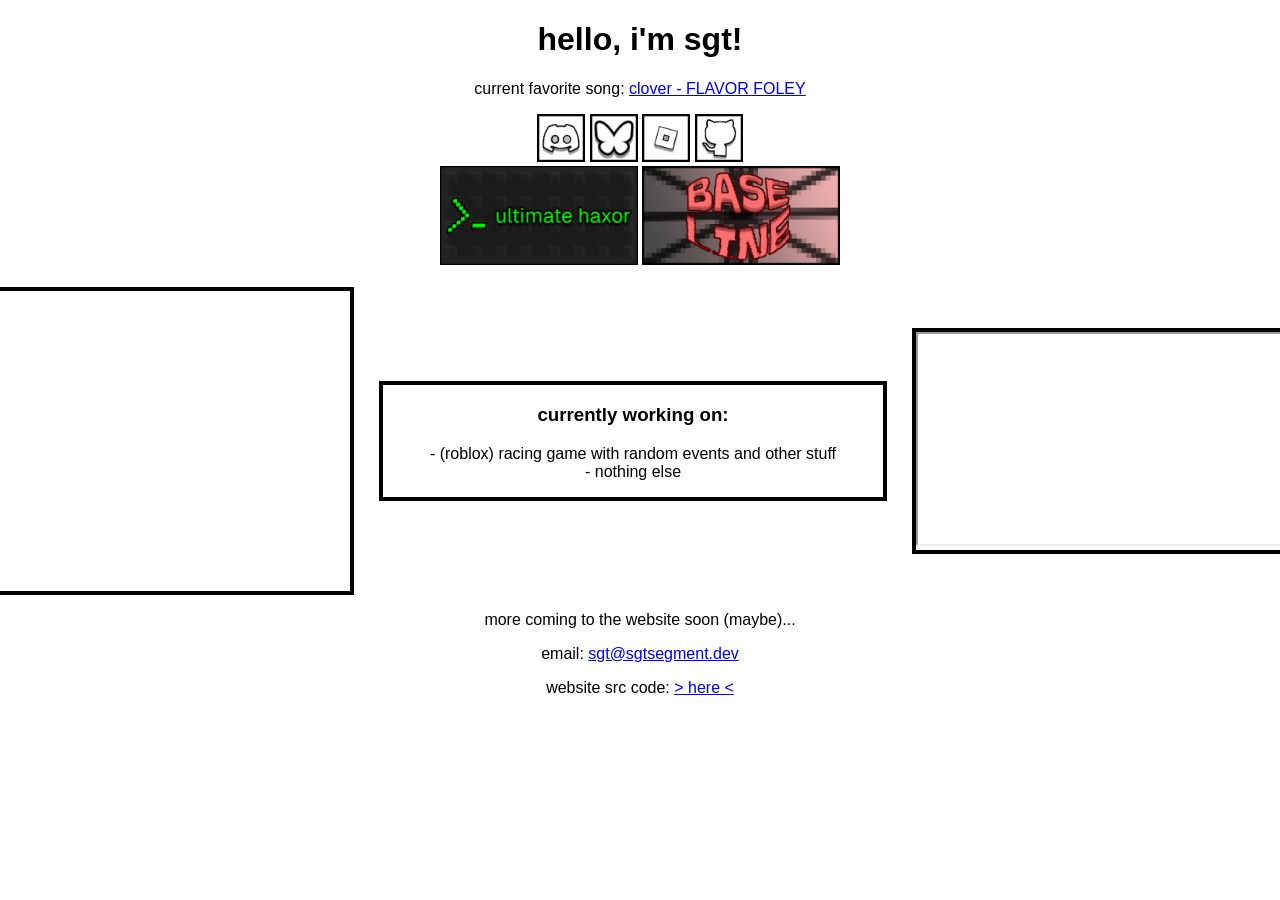
==== index.html @ 4b128d42 "website update" ====
<!DOCTYPE html>

<head>
    <title>Sgt's Cool Website</title>
    <link rel="stylesheet" href="./style.css">
    <link rel="preconnect" href="https://fonts.googleapis.com">
    <link rel="preconnect" href="https://fonts.gstatic.com" crossorigin>
    <link href="https://fonts.googleapis.com/css2?family=Geist+Pixel&family=Gorditas:wght@400;700&display=swap" rel="stylesheet">
    <link rel="icon" href="./favicon.ico">
</head>

<body>
    <h1>hello, i'm sgt!</h1>
    <p>current favorite song: <a href="https://www.youtube.com/watch?v=cY0qV7q9IC4">clover - FLAVOR FOLEY</a></p>
    <div class="socials">
        <img src="./imgs/discord.png" onclick="window.open('https://discord.com/users/1346945219886579753')">
        <img src="./imgs/bluesky.png" onclick="window.open('https://bsky.app/profile/sgtsegment.dev')">
        <img src="./imgs/roblox.png" onclick="window.open('https://www.roblox.com/users/4796761420/profile')">
        <img src="./imgs/github.png" onclick="window.open('https://www.github.com/SgtSegment')">
    </div>
    <div class="pages">
        <a href="./pages/haxor.html"><img style="width: 33%;" src="./imgs/uhlong.png"></a>
        <a href="./pages/baseline.html"><img style="width: 33%;" src="./imgs/baselinelong.png"></a>
    </div>
    <br>
    <div class="info">
        <!--    if your snooping around, i dont know much about css and this felt easier than weird css stuff w/ the bsky embed    -->
        <containerdiv>
            <link rel="stylesheet" href="https://embedbsky.com/embedbsky.com-master-min.css" />
            <div id="embedbsky-com-timeline-embed" class="darkmode hasfooter"></div>
            <script>let containerWidth=400,containerHeight=300;const getHtml=async t=>{const e=await fetch(t);return 200!==e.status?'<p><strong>No feed data could be located</p></strong>':e.text()};document.addEventListener('DOMContentLoaded',(async()=>{const t=(new Date).toISOString(),e=document.getElementById('embedbsky-com-timeline-embed');e.style.width=`${containerWidth}px`,e.style.height=`${containerHeight}px`;const n=await getHtml(`https://embedbsky.com/feeds/f5a803ee79bb643a18c81f4188a0b4ba813835592bd87eda129cbc8f448451c2.html?v=${t}`);e.innerHTML=n}));</script>
        </containerdiv>
        <containerdiv class="highWidth">
            <h3>currently working on:</h3>
            <p>
                    - (roblox) racing game with random events and other stuff<br>
                    - nothing else
            </p>
        </containerdiv>
        <containerdiv>
            <iframe width="410" height="210" src="https://lanyard.cnrad.dev/api/1346945219886579753?showDisplayName=true&idleMessage=Doing%20nothing..."></iframe>
        </containerdiv>
    </div>
    <p>more coming to the website soon (maybe)...</p>
    <p>email: <a href="mailto:sgt@sgtsegment.dev">sgt@sgtsegment.dev</a></p>
    <p>website src code: <a href="https://github.com/sgtsegment/sgtsegment.dev">> here <</a></p>
</body>
---- style.css ----
body {
    font-family: 'Geist Pixel', sans-serif;
    margin-top: 0px;
    max-width: 600px;
    text-align: center;
    margin: 0 auto;
}


.socials {
    align-items: center;
}
.socials img {
    width: 48px;
    height: 48px;
    transition: transform 0.1s ease;
}

.socials img:hover {
    transform: scale(1.1);
}

.pages {
    align-items: center;
}

.info {
    display: flex;
    justify-content: center;
    gap: 25px;
    text-align: center;
}

.info containerdiv {
    align-self: center;
    border-style: solid;
    border-width: 4px;
    border-color: black;
}

.highWidth {
    min-width: 500px;
}
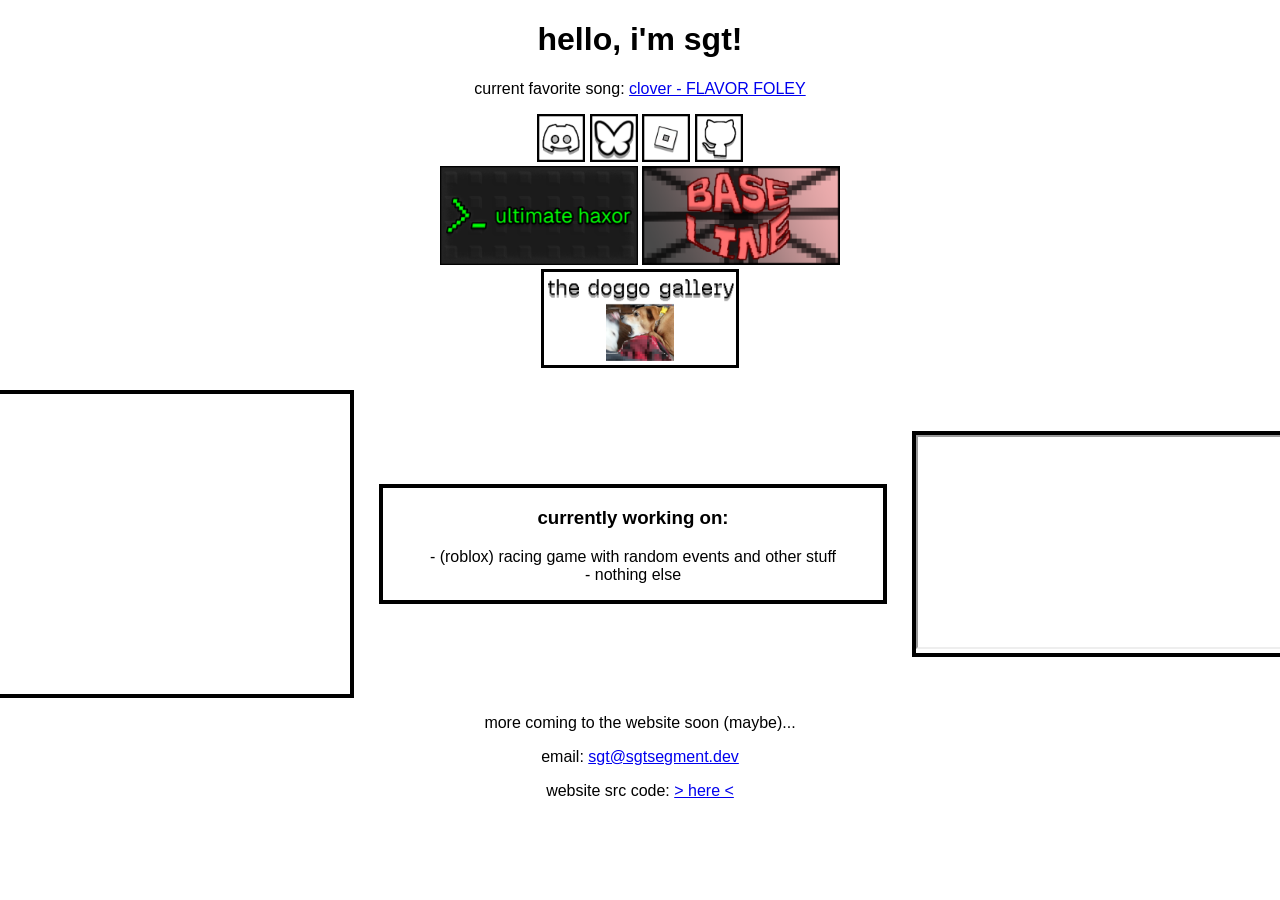
==== commit a99267e2: "added the dog gallery" ====
--- a/index.html
+++ b/index.html
@@ -6,7 +6,7 @@
     <link rel="preconnect" href="https://fonts.googleapis.com">
     <link rel="preconnect" href="https://fonts.gstatic.com" crossorigin>
     <link href="https://fonts.googleapis.com/css2?family=Geist+Pixel&family=Gorditas:wght@400;700&display=swap" rel="stylesheet">
-    <link rel="icon" href="./favicon.ico">
+    <link rel="icon" type="image/x-icon" href="./favicon.ico">
 </head>
 
 <body>
@@ -21,6 +21,7 @@
     <div class="pages">
         <a href="./pages/haxor.html"><img style="width: 33%;" src="./imgs/uhlong.png"></a>
         <a href="./pages/baseline.html"><img style="width: 33%;" src="./imgs/baselinelong.png"></a>
+        <a href="./pages/doggo_gallery.html"><img style="width: 33%;" src="./imgs/doggogallery.png"></a>
     </div>
     <br>
     <div class="info">
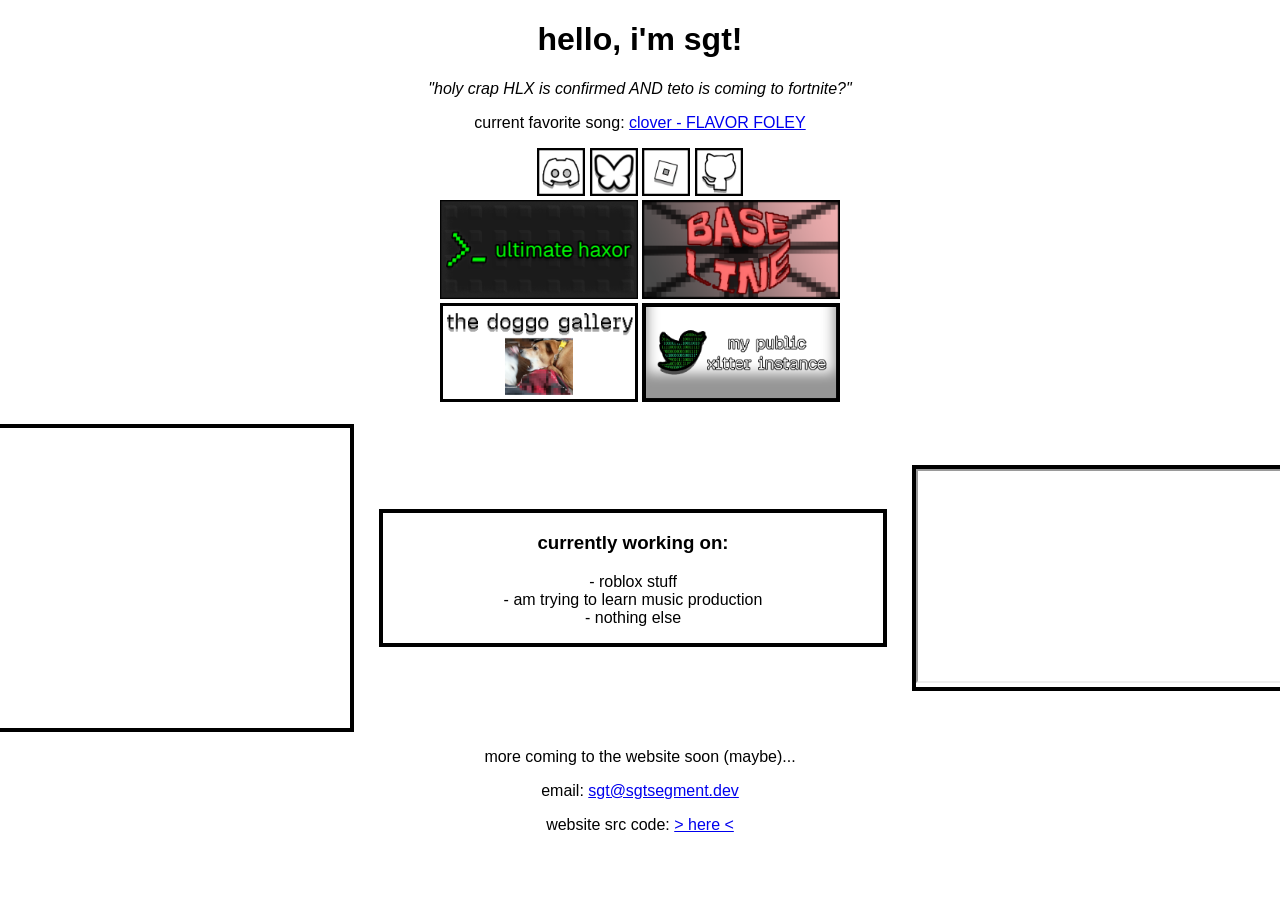
==== commit 136c5552: "updated gallery + xitter link + quote" ====
--- a/index.html
+++ b/index.html
@@ -11,6 +11,7 @@
 
 <body>
     <h1>hello, i'm sgt!</h1>
+    <i>"holy crap HLX is confirmed AND teto is coming to fortnite?"</i>
     <p>current favorite song: <a href="https://www.youtube.com/watch?v=cY0qV7q9IC4">clover - FLAVOR FOLEY</a></p>
     <div class="socials">
         <img src="./imgs/discord.png" onclick="window.open('https://discord.com/users/1346945219886579753')">
@@ -22,6 +23,7 @@
         <a href="./pages/haxor.html"><img style="width: 33%;" src="./imgs/uhlong.png"></a>
         <a href="./pages/baseline.html"><img style="width: 33%;" src="./imgs/baselinelong.png"></a>
         <a href="./pages/doggo_gallery.html"><img style="width: 33%;" src="./imgs/doggogallery.png"></a>
+        <a href="https://vps.sgtsegment.dev:8080/signup?code=0997-3987"><img style="width: 33%;" src="./imgs/xitter.png"></a>
     </div>
     <br>
     <div class="info">
@@ -34,7 +36,8 @@
         <containerdiv class="highWidth">
             <h3>currently working on:</h3>
             <p>
-                    - (roblox) racing game with random events and other stuff<br>
+                    - roblox stuff<br>
+                    - am trying to learn music production<br>
                     - nothing else
             </p>
         </containerdiv>
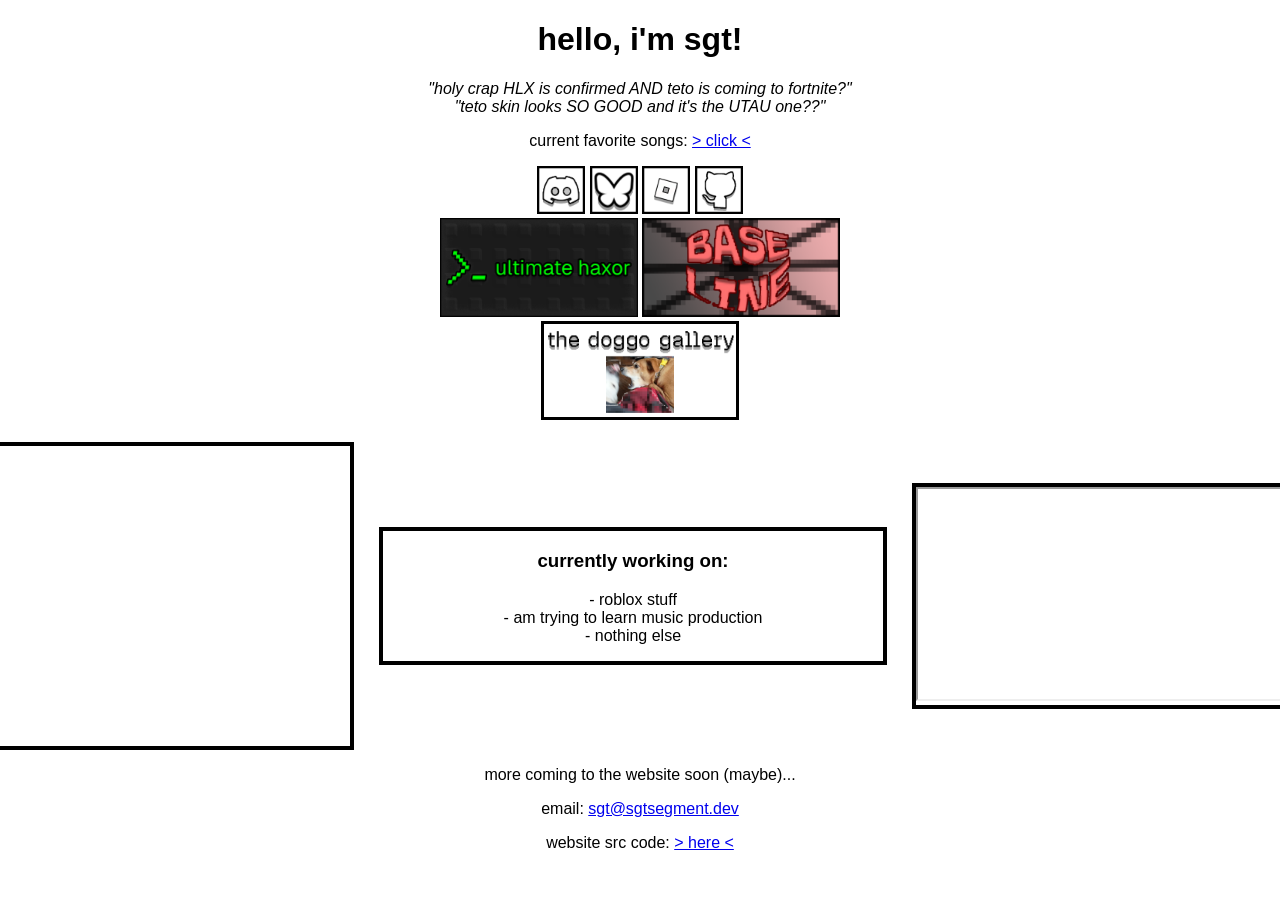
==== commit f23e8d31: "remove xitter + extra msg + songs" ====
--- a/index.html
+++ b/index.html
@@ -11,8 +11,9 @@
 
 <body>
     <h1>hello, i'm sgt!</h1>
-    <i>"holy crap HLX is confirmed AND teto is coming to fortnite?"</i>
-    <p>current favorite song: <a href="https://www.youtube.com/watch?v=cY0qV7q9IC4">clover - FLAVOR FOLEY</a></p>
+    <i>"holy crap HLX is confirmed AND teto is coming to fortnite?"</i><br>
+    <i>"teto skin looks SO GOOD and it's the UTAU one??"</i>
+    <p>current favorite songs: <a href="./pages/songs.html">> click <</a></p>
     <div class="socials">
         <img src="./imgs/discord.png" onclick="window.open('https://discord.com/users/1346945219886579753')">
         <img src="./imgs/bluesky.png" onclick="window.open('https://bsky.app/profile/sgtsegment.dev')">
@@ -23,7 +24,7 @@
         <a href="./pages/haxor.html"><img style="width: 33%;" src="./imgs/uhlong.png"></a>
         <a href="./pages/baseline.html"><img style="width: 33%;" src="./imgs/baselinelong.png"></a>
         <a href="./pages/doggo_gallery.html"><img style="width: 33%;" src="./imgs/doggogallery.png"></a>
-        <a href="https://vps.sgtsegment.dev:8080/signup?code=0997-3987"><img style="width: 33%;" src="./imgs/xitter.png"></a>
+        <!--<a onclick="alert('my vps is currently down...')"><img style="width: 33%;" src="./imgs/xitter.png"></a>!-->
     </div>
     <br>
     <div class="info">
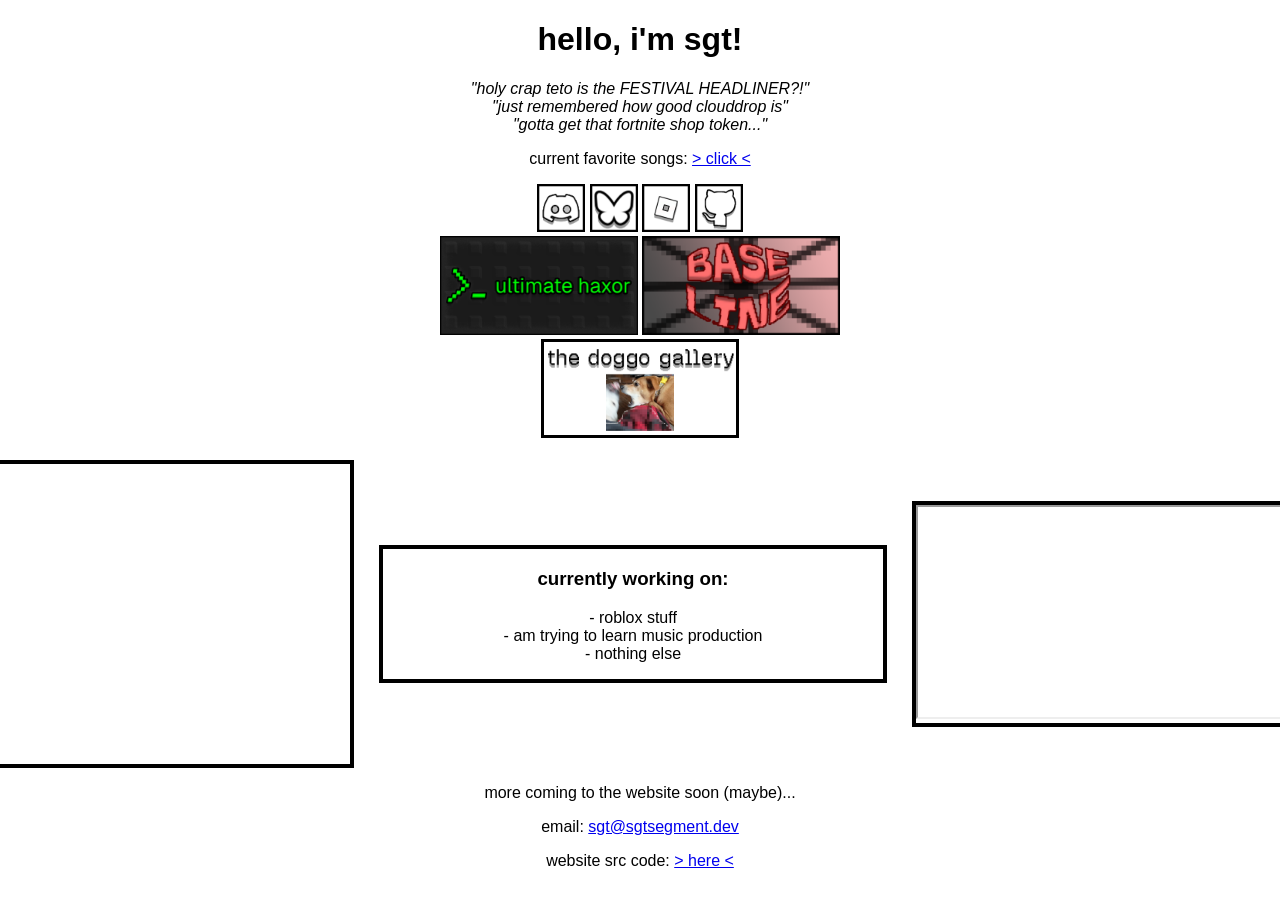
==== commit d3306da7: "status changes" ====
--- a/index.html
+++ b/index.html
@@ -11,8 +11,9 @@
 
 <body>
     <h1>hello, i'm sgt!</h1>
-    <i>"holy crap HLX is confirmed AND teto is coming to fortnite?"</i><br>
-    <i>"teto skin looks SO GOOD and it's the UTAU one??"</i>
+    <i>"holy crap teto is the FESTIVAL HEADLINER?!"</i><br>
+    <i>"just remembered how good clouddrop is"</i><br>
+    <i>"gotta get that fortnite shop token..."</i>
     <p>current favorite songs: <a href="./pages/songs.html">> click <</a></p>
     <div class="socials">
         <img src="./imgs/discord.png" onclick="window.open('https://discord.com/users/1346945219886579753')">
@@ -49,4 +50,4 @@
     <p>more coming to the website soon (maybe)...</p>
     <p>email: <a href="mailto:sgt@sgtsegment.dev">sgt@sgtsegment.dev</a></p>
     <p>website src code: <a href="https://github.com/sgtsegment/sgtsegment.dev">> here <</a></p>
-</body>+</body>
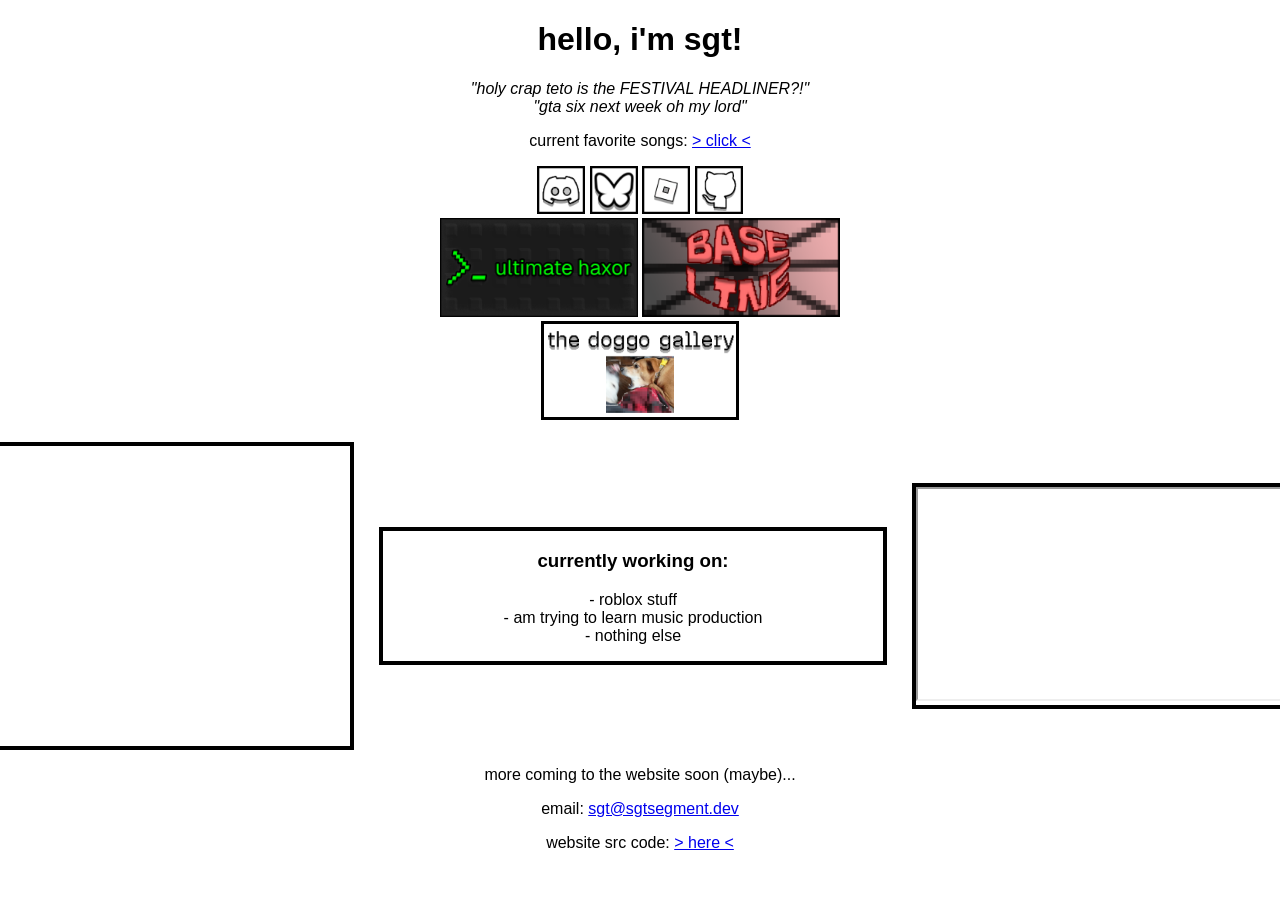
==== commit 7773bc75: "Update index.html" ====
--- a/index.html
+++ b/index.html
@@ -12,8 +12,7 @@
 <body>
     <h1>hello, i'm sgt!</h1>
     <i>"holy crap teto is the FESTIVAL HEADLINER?!"</i><br>
-    <i>"just remembered how good clouddrop is"</i><br>
-    <i>"gotta get that fortnite shop token..."</i>
+    <i>"gta six next week oh my lord"</i>
     <p>current favorite songs: <a href="./pages/songs.html">> click <</a></p>
     <div class="socials">
         <img src="./imgs/discord.png" onclick="window.open('https://discord.com/users/1346945219886579753')">
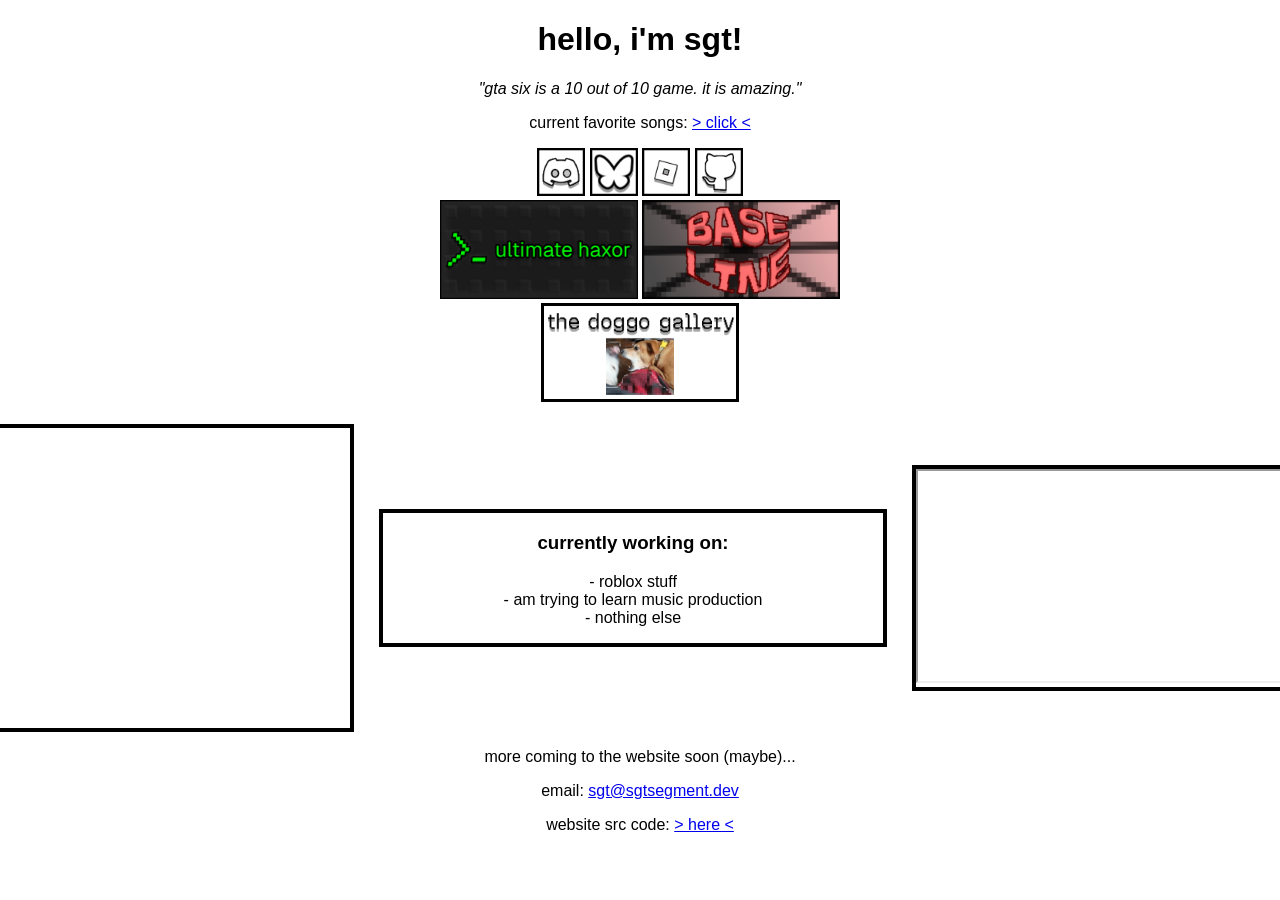
==== commit 4ce02626: "Update index.html" ====
--- a/index.html
+++ b/index.html
@@ -11,8 +11,7 @@
 
 <body>
     <h1>hello, i'm sgt!</h1>
-    <i>"holy crap teto is the FESTIVAL HEADLINER?!"</i><br>
-    <i>"gta six next week oh my lord"</i>
+    <i>"gta six is a 10 out of 10 game. it is amazing."</i>
     <p>current favorite songs: <a href="./pages/songs.html">> click <</a></p>
     <div class="socials">
         <img src="./imgs/discord.png" onclick="window.open('https://discord.com/users/1346945219886579753')">
